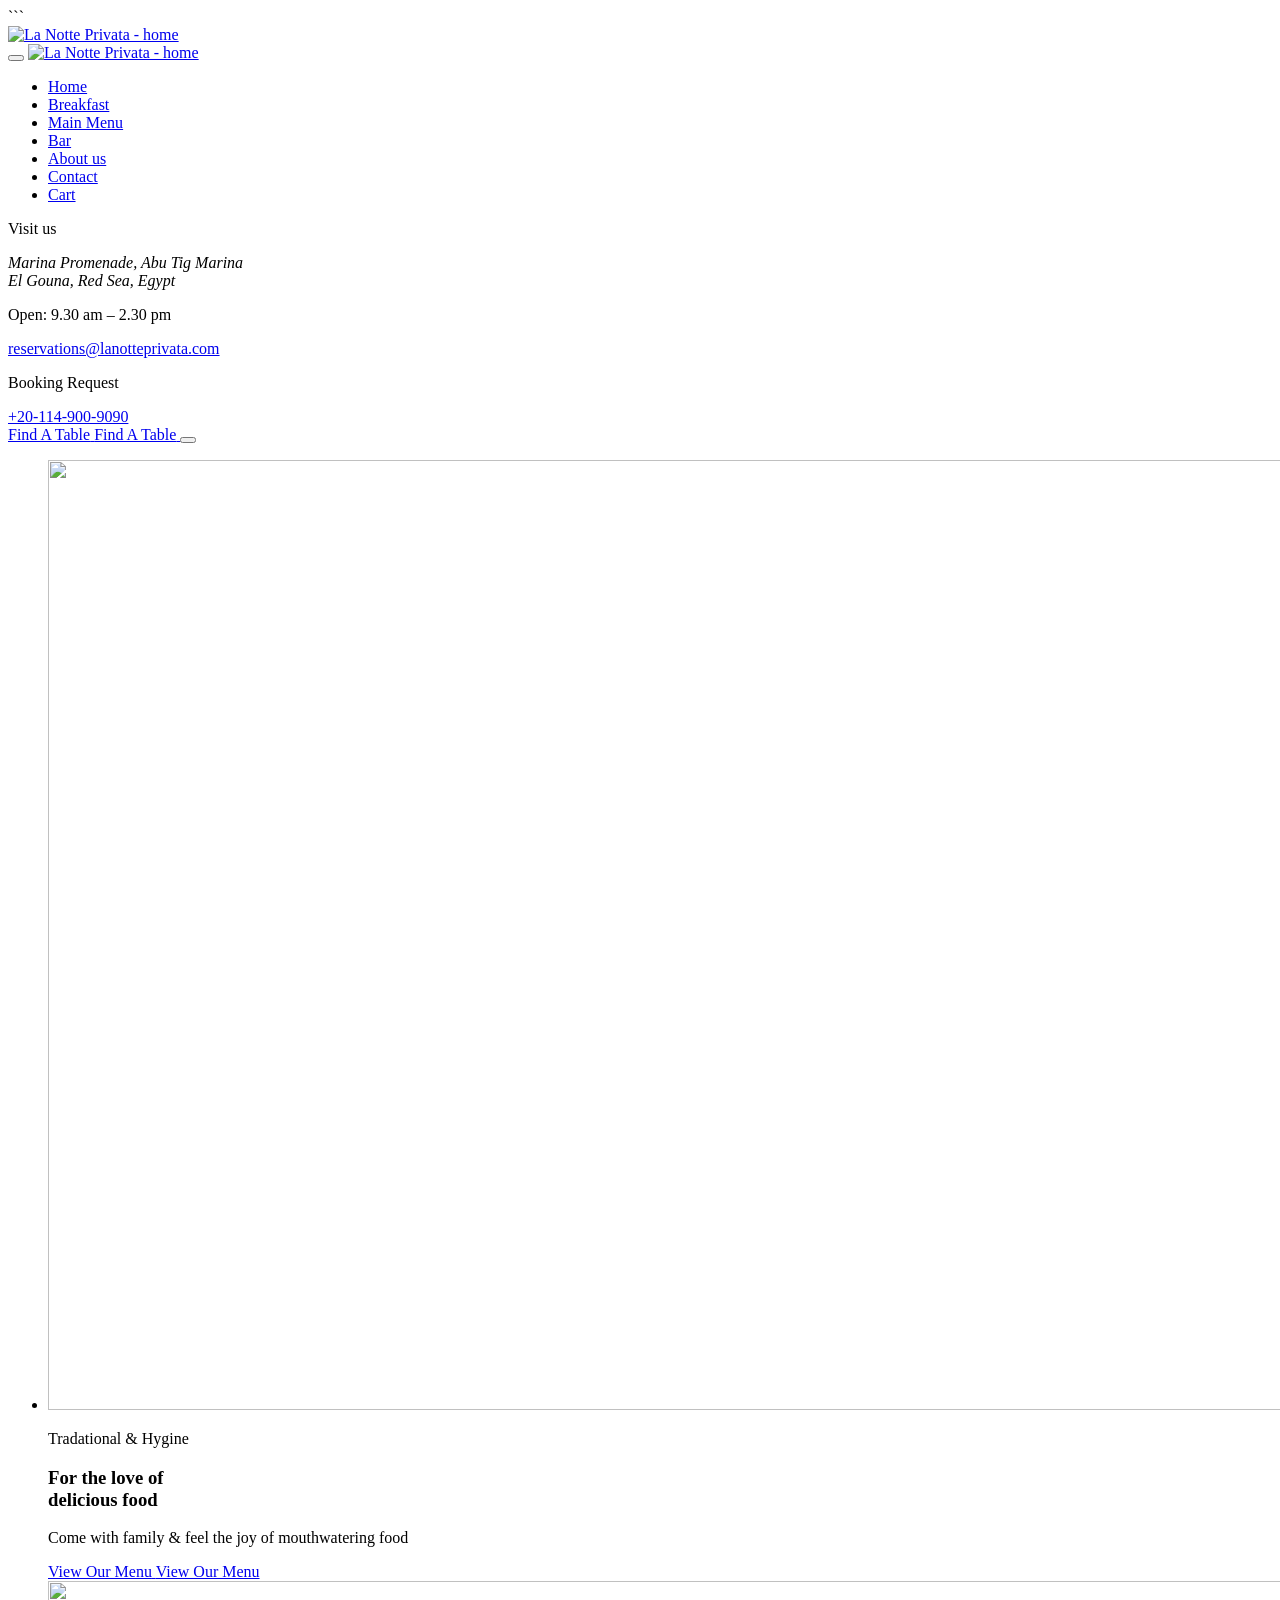
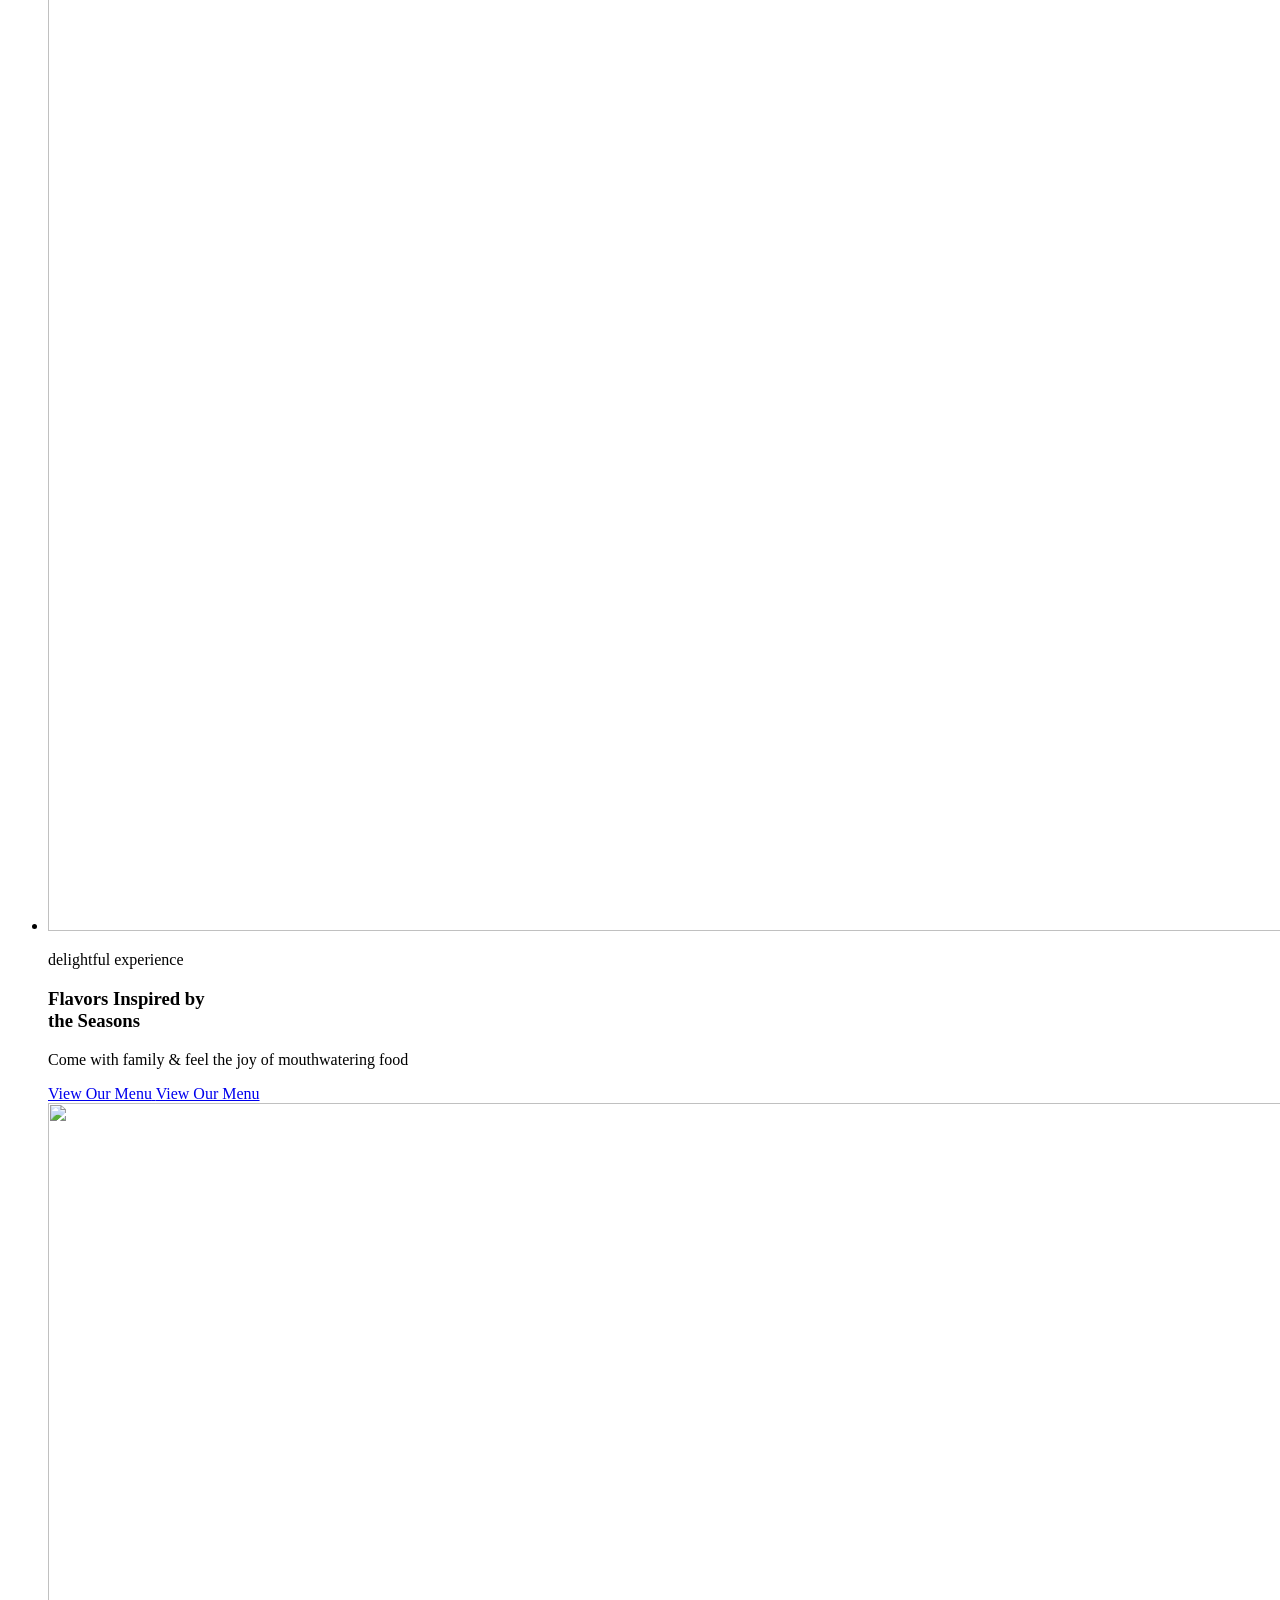
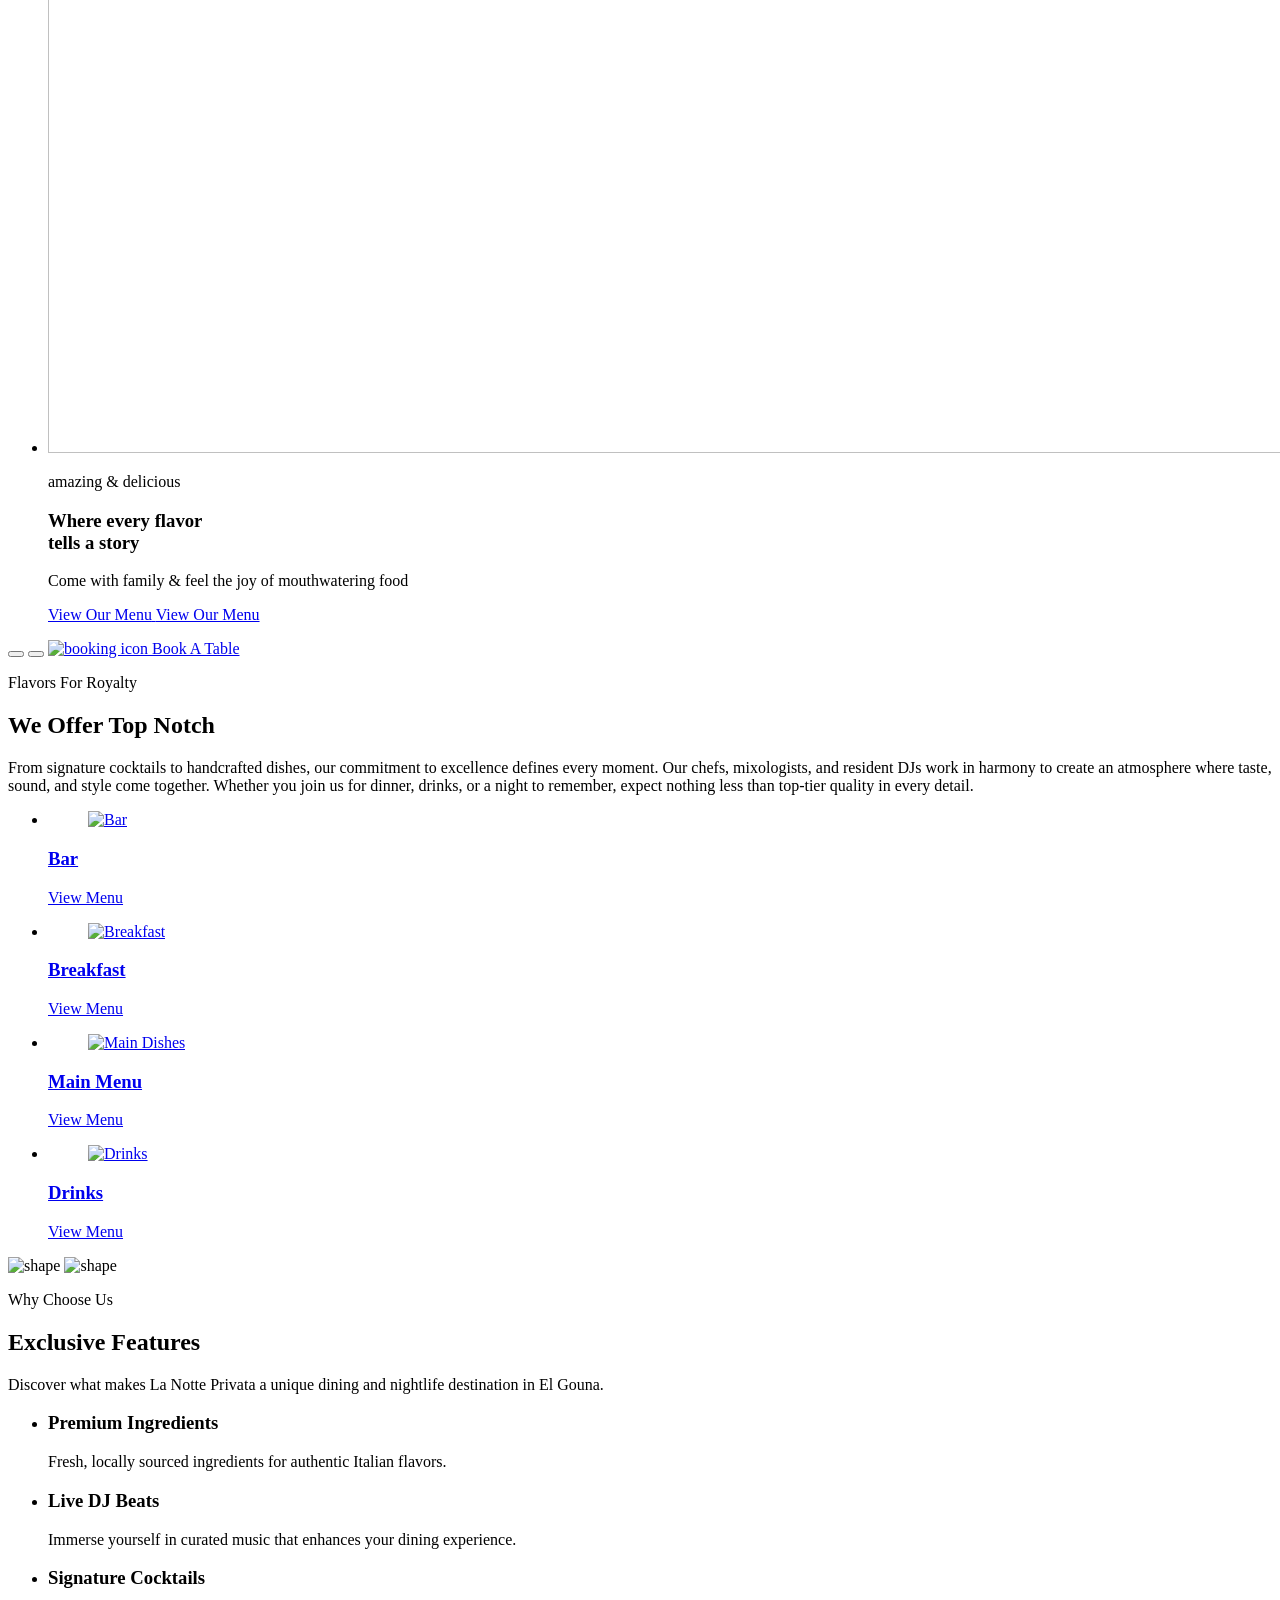
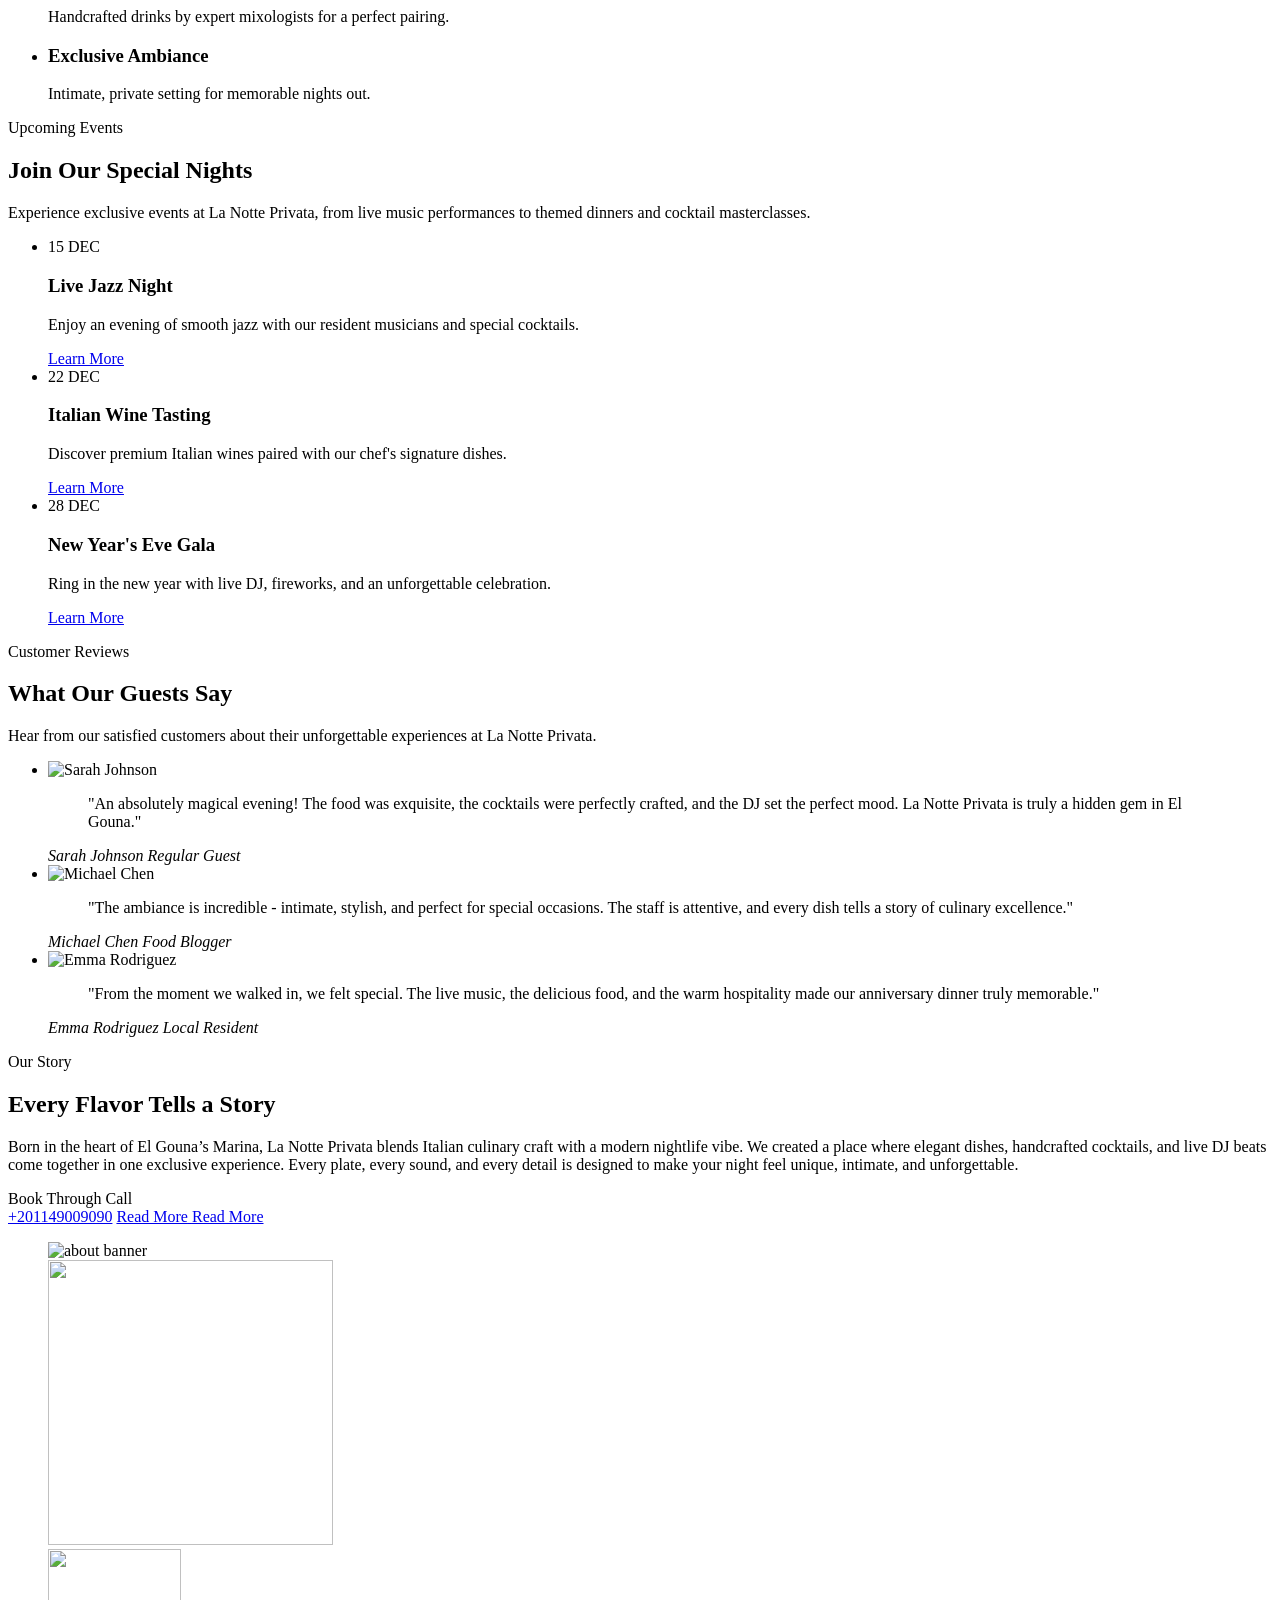
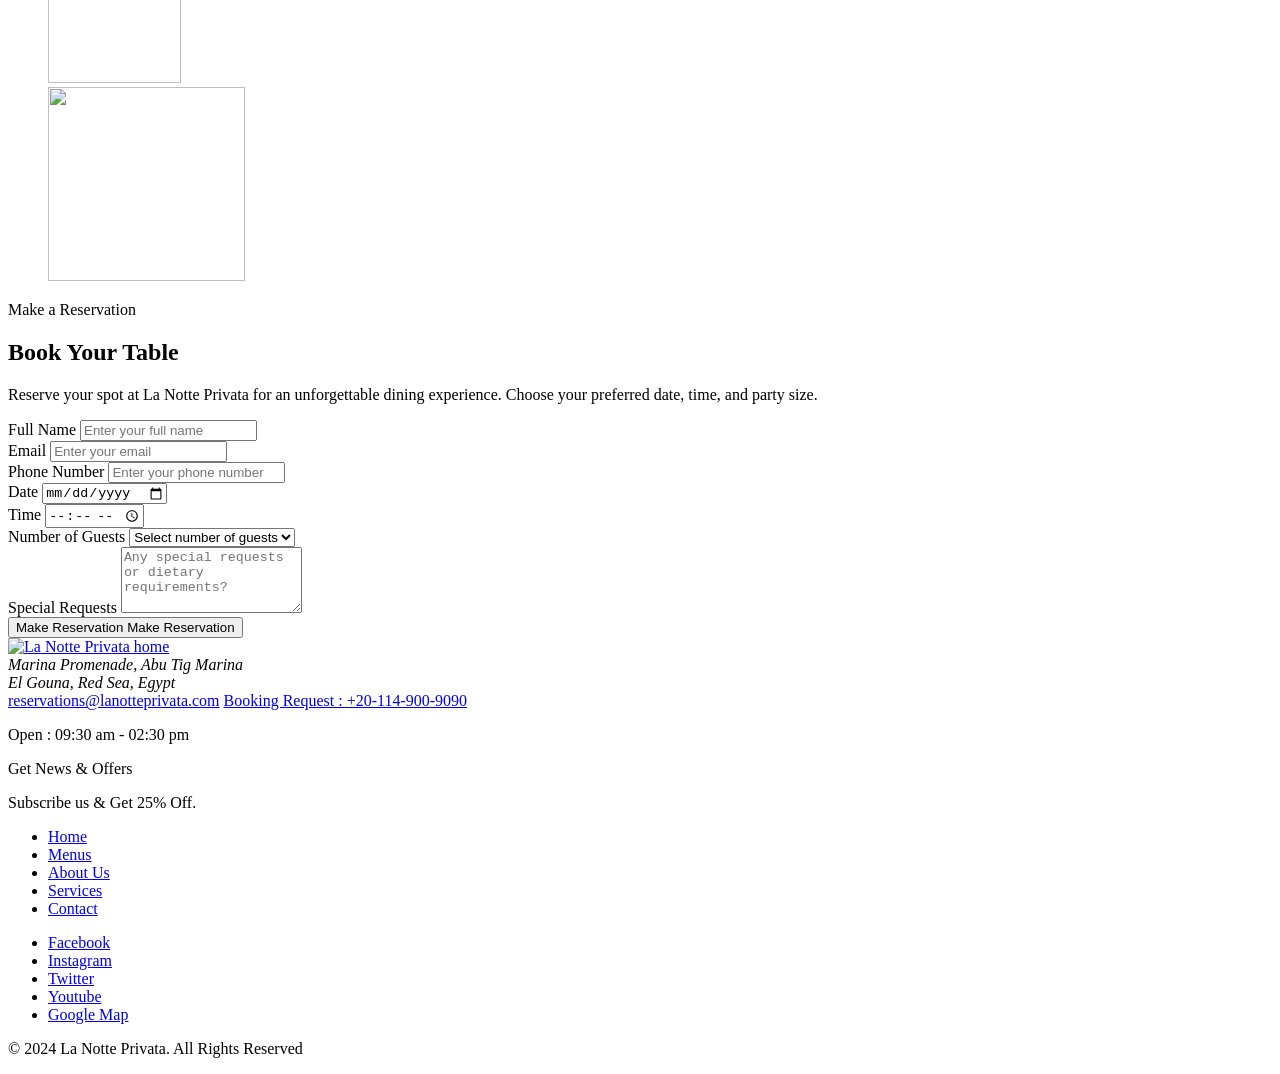
==== index.html @ 0c9d32be "Add files via upload" ====
<!DOCTYPE html>
<html lang="en">
<head>
    <meta charset="UTF-8">
    <meta name="viewport" content="width=device-width, initial-scale=1.0">
    <link rel="stylesheet" href="./assest/style.css">
    <title>La Notte Privata – “Exclusive plates. Private beats.”</title>
    <link rel="preconnect" href="https://fonts.googleapis.com">
<link rel="preconnect" href="https://fonts.gstatic.com" crossorigin>
<link href="https://fonts.googleapis.com/css2?family=DM+Sans:wght@400;700&family=Forum&display=swap" rel="stylesheet">
```
</head>

<body>
<header class="header" data-header>
    <div class="container">

        <a href="#" class="logo">
            <img src="./assest/images/ChatGPT Image Nov 18, 2025, 04_17_19 AM.png"
                 width="150" height="90"
                 alt="La Notte Privata - home">
        </a>

        <nav class="navbar" data-navbar>

            <button class="close-btn" aria-label="close menu">
                <ion-icon name="close-outline" aria-hidden="true"></ion-icon>
            </button>

            <a href="#" class="logo">
                <img src="./assest/images/ChatGPT Image Nov 18, 2025, 04_17_19 AM.png"
                     width="150" height="90"
                     alt="La Notte Privata - home">
            </a>

            <ul class="navbar-list">

                <li class="navbar-item">
                    <a href="#home" class="navbar-link hover-underline active">
                        <div class="separator"></div>
                        <span class="span">Home</span>
                    </a>
                </li>

                <li class="navbar-item">
                    <a href="appetizers.html" class="navbar-link hover-underline">
                        <div class="separator"></div>
                        <span class="span">Breakfast</span>
                    </a>
                </li>

                <li class="navbar-item">
                    <a href="main-dishes.html" class="navbar-link hover-underline">
                        <div class="separator"></div>
                        <span class="span">Main Menu</span>
                    </a>
                </li>

                <li class="navbar-item">
                    <a href="bar-menu.html" class="navbar-link hover-underline">
                        <div class="separator"></div>
                        <span class="span">Bar</span>
                    </a>
                </li>

                <li class="navbar-item">
                    <a href="#about" class="navbar-link hover-underline">
                        <div class="separator"></div>
                        <span class="span">About us</span>
                    </a>
                </li>

                <li class="navbar-item">
                    <a href="#reservation" class="navbar-link hover-underline">
                        <div class="separator"></div>
                        <span class="span">Contact</span>
                    </a>
                </li>

                <li class="navbar-item">
                    <a href="cart.html" class="navbar-link hover-underline">
                        <div class="separator"></div>
                        <span class="span">Cart</span>
                    </a>
                    </li>

                </ul>

            <div class="text-center">
                <p class="headline-1 navbar-title">Visit us</p>

                <address class="body-4">
                    Marina Promenade, Abu Tig Marina<br>
                    El Gouna, Red Sea, Egypt
                </address>

                <p class="body-4 navbar-text">Open: 9.30 am – 2.30 pm</p>

                <a href="mailto:reservations@lanotteprivata.com"
                   class="body-4 sidebar-link">
                   reservations@lanotteprivata.com
                </a>

                <div class="separator"></div>

                <p class="contact-label">Booking Request</p>

                <a href="Tel:+201149009090"
                   class="body-1 contact-number hover-underline">
                   +20-114-900-9090
                </a>
            </div>

        </nav>

        <a href="#" class="btn btn-secondary">
            <span class="text text-1">Find A Table</span>
            <span class="text text-2" aria-hidden="true">Find A Table</span>
        </a>

        <button class="nav-open-btn" aria-label="open menu" data-nav-toggler>
            <span class="line line-1"></span>
            <span class="line line-2"></span>
            <span class="line line-3"></span>
        </button>

    </div>
</header>


<main>
    <article>
        <section class="hero text-center" aria-label="home" id="home">
            <ul class="hero-slider" data-hero-slider> 
                <li class="slider-item active" data-hero-slider-item>
                    <div class="slider-bg">
                        <img src="./assest/images/hero-slider-1.jpg" width="1880" height="950" alt="" class="img-cover">
                    </div>
                    <p class="label-2 section-subtitle slider-reveal">Tradational & Hygine</p>
                    <h1 class="display-1 hero-title slider-reveal">For the love of <br> delicious food</h1>
                        <p class="body-2 hero-text slider-reveal">Come with family & feel the joy of mouthwatering food</p>
                        <a href="main-dishes.html" class="btn btn-primary slider-reveal">
                            <span class="text text-1">View Our Menu</span>
                            <span class="text text-2" aria-hidden="true">View Our Menu</span>
                        </a>
                </li>

                <li class="slider-item" data-hero-slider-item>
                    <div class="slider-bg">
                        <img src="./assest/images/hero-slider-2.jpg" width="1880" height="950" alt="" class="img-cover">
                    </div>
                    <p class="label-2 section-subtitle slider-reveal">delightful experience</p>
                    <h1 class="display-1 hero-title slider-reveal">Flavors Inspired by<br> the Seasons</h1>
                        <p class="body-2 hero-text slider-reveal">Come with family & feel the joy of mouthwatering food</p>
                        <a href="#" class="btn btn-secondary slider-reveal">
                            <span class="text text-1">View Our Menu</span>
                            <span class="text text-2" aria-hidden="true">View Our Menu</span>
                        </a>
                </li>

                <li class="slider-item" data-hero-slider-item>
                    <div class="slider-bg">
                        <img src="./assest/images/hero-slider-3.jpg" width="1880" height="950" alt="" class="img-cover">
                    </div>
                    <p class="label-2 section-subtitle slider-reveal">amazing & delicious</p>
                    <h1 class="display-1 hero-title slider-reveal">Where every flavor<br> tells a story</h1>
                        <p class="body-2 hero-text slider-reveal">Come with family & feel the joy of mouthwatering food</p>
                        <a href="#" class="btn btn-primary slider-reveal">
                            <span class="text text-1">View Our Menu</span>
                            <span class="text text-2" aria-hidden="true">View Our Menu</span>
                        </a>
                </li>

                
            </ul>

            <button class="slider-btn prev" aria-label="slide to previous" data-prev-btn>
                <ion-icon name="chevron-back"></ion-icon>
            </button>

            <button class="slider-btn next" aria-label="slide to next" data-next-btn>
                <ion-icon name="chevron-forward"></ion-icon>
            </button>

            <a href="#reservation" class="hero-btn has-after">
                <img src="./assest/images/hero-icon.png" width="48" height="48" alt="booking icon">
                <span class="label-2 text-center span">Book A Table</span>
            </a>

        </section>

        <section class="section service bg-black-10 text-center" aria-label="service">
            <div class="container">
                <p class="section-subtitle label-2">Flavors For Royalty</p>
                <h2 class="headline-1 section-title">We Offer Top Notch</h2>
                <p class="section-text">From signature cocktails to handcrafted dishes, our commitment to excellence defines every moment. Our chefs, mixologists, and resident DJs work in harmony to create an atmosphere where taste, sound, and style come together. Whether you join us for dinner, drinks, or a night to remember, expect nothing less than top-tier quality in every detail.</p>
                <ul class="grid-list">
                    <li>
                        <div class="service-card">
                            <a href="bar-menu.html" class="has-before hover:shine">
                                <figure class="card-banner img-holder" style="--width:250; --height:300">
                                    <img src="./assest/images/image-4.png.webp" width="250" height="300" loading="lazy" alt="Bar" class="img-cover">
                                </figure>
                            </a>
                            <div class="card-content">
                                <h3 class="title-4 card-title">
                                    <a href="bar-menu.html">Bar</a>
                                </h3>
                                <a href="bar-menu.html" class="btn-text hover-underline label-2">View Menu</a>
                            </div>
                        </div>
                    </li>
                    <li>
                        <div class="service-card">
                            <a href="appetizers.html" class="has-before hover:shine">
                                <figure class="card-banner img-holder" style="--width:250; --height:300">
                                    <img src="./assest/images/service-1.jpg" width="250" height="300" loading="lazy" alt="Breakfast" class="img-cover">
                                </figure>
                            </a>
                            <div class="card-content">
                                <h3 class="title-4 card-title">
                                    <a href="appetizers.html">Breakfast</a>
                                </h3>
                                <a href="appetizers.html" class="btn-text hover-underline label-2">View Menu</a>
                            </div>
                        </div>
                    </li>
                    <li>
                        <div class="service-card">
                            <a href="main-dishes.html" class="has-before hover:shine">
                                <figure class="card-banner img-holder" style="--width:250; --height:300">
                                    <img src="./assest/images/service-2.jpg" width="250" height="300" loading="lazy" alt="Main Dishes" class="img-cover">
                                </figure>
                            </a>
                            <div class="card-content">
                                <h3 class="title-4 card-title">
                                    <a href="main-dishes.html">Main Menu</a>
                                </h3>
                                <a href="main-dishes.html" class="btn-text hover-underline label-2">View Menu</a>
                            </div>
                        </div>
                    </li>
                    <li>
                        <div class="service-card">
                            <a href="drinks.html" class="has-before hover:shine">
                                <figure class="card-banner img-holder" style="--width:250; --height:300">
                                    <img src="./assest/images/service-3.jpg" width="250" height="300" loading="lazy" alt="Drinks" class="img-cover">
                                </figure>
                            </a>
                            <div class="card-content">
                                <h3 class="title-4 card-title">
                                    <a href="drinks.html">Drinks</a>
                                </h3>
                                <a href="drinks.html" class="btn-text hover-underline label-2">View Menu</a>
                            </div>
                        </div>
                    </li>
                </ul>

                <img src="./assest/images/shape-1.png" width="246" height="412" loading="lazy" alt="shape" class="shape shape-1 move-anim">
                                <img src="./assest/images/shape-2.png" width="343" height="345" loading="lazy" alt="shape" class="shape shape-2 move-anim">

            </div>
        </section>

        <section class="section features text-center" aria-labelledby="features-label" id="features">
            <div class="container">
                <p class="label-2 section-subtitle" id="features-label">Why Choose Us</p>
                <h2 class="headline-1 section-title">Exclusive Features</h2>
                <p class="section-text">Discover what makes La Notte Privata a unique dining and nightlife destination in El Gouna.</p>
                <ul class="grid-list">
                    <li>
                        <div class="feature-card">
                            <div class="card-icon">
                                <ion-icon name="leaf-outline" aria-hidden="true"></ion-icon>
                            </div>
                            <h3 class="title-4 card-title">Premium Ingredients</h3>
                            <p class="body-3">Fresh, locally sourced ingredients for authentic Italian flavors.</p>
                        </div>
                    </li>
                    <li>
                        <div class="feature-card">
                            <div class="card-icon">
                                <ion-icon name="musical-notes-outline" aria-hidden="true"></ion-icon>
                            </div>
                            <h3 class="title-4 card-title">Live DJ Beats</h3>
                            <p class="body-3">Immerse yourself in curated music that enhances your dining experience.</p>
                        </div>
                    </li>
                    <li>
                        <div class="feature-card">
                            <div class="card-icon">
                                <ion-icon name="wine-outline" aria-hidden="true"></ion-icon>
                            </div>
                            <h3 class="title-4 card-title">Signature Cocktails</h3>
                            <p class="body-3">Handcrafted drinks by expert mixologists for a perfect pairing.</p>
                        </div>
                    </li>
                    <li>
                        <div class="feature-card">
                            <div class="card-icon">
                                <ion-icon name="shield-checkmark-outline" aria-hidden="true"></ion-icon>
                            </div>
                            <h3 class="title-4 card-title">Exclusive Ambiance</h3>
                            <p class="body-3">Intimate, private setting for memorable nights out.</p>
                        </div>
                    </li>
                </ul>
            </div>
        </section>

        <section class="section events text-center" aria-labelledby="events-label" id="events">
            <div class="container">
                <p class="label-2 section-subtitle" id="events-label">Upcoming Events</p>
                <h2 class="headline-1 section-title">Join Our Special Nights</h2>
                <p class="section-text">Experience exclusive events at La Notte Privata, from live music performances to themed dinners and cocktail masterclasses.</p>
                <ul class="grid-list">
                    <li>
                        <div class="event-card">
                            <div class="event-date">
                                <span class="date-day">15</span>
                                <span class="date-month">DEC</span>
                            </div>
                            <div class="event-content">
                                <h3 class="title-4 event-title">Live Jazz Night</h3>
                                <p class="body-3 event-description">Enjoy an evening of smooth jazz with our resident musicians and special cocktails.</p>
                                <a href="#" class="btn-text hover-underline label-2">Learn More</a>
                            </div>
                        </div>
                    </li>
                    <li>
                        <div class="event-card">
                            <div class="event-date">
                                <span class="date-day">22</span>
                                <span class="date-month">DEC</span>
                            </div>
                            <div class="event-content">
                                <h3 class="title-4 event-title">Italian Wine Tasting</h3>
                                <p class="body-3 event-description">Discover premium Italian wines paired with our chef's signature dishes.</p>
                                <a href="#" class="btn-text hover-underline label-2">Learn More</a>
                            </div>
                        </div>
                    </li>
                    <li>
                        <div class="event-card">
                            <div class="event-date">
                                <span class="date-day">28</span>
                                <span class="date-month">DEC</span>
                            </div>
                            <div class="event-content">
                                <h3 class="title-4 event-title">New Year's Eve Gala</h3>
                                <p class="body-3 event-description">Ring in the new year with live DJ, fireworks, and an unforgettable celebration.</p>
                                <a href="#" class="btn-text hover-underline label-2">Learn More</a>
                            </div>
                        </div>
                    </li>
                </ul>
            </div>
        </section>

        <section class="section testimonials text-center" aria-labelledby="testimonials-label" id="testimonials">
            <div class="container">
                <p class="label-2 section-subtitle" id="testimonials-label">Customer Reviews</p>
                <h2 class="headline-1 section-title">What Our Guests Say</h2>
                <p class="section-text">Hear from our satisfied customers about their unforgettable experiences at La Notte Privata.</p>
                <ul class="grid-list">
                    <li>
                        <div class="testimonial-card">
                            <div class="testimonial-avatar">
                                <img src="./assest/images/img (1).webp" width="80" height="80" loading="lazy" alt="Sarah Johnson" class="img-cover">
                            </div>
                            <blockquote class="testimonial-quote">
                                <p class="body-2">"An absolutely magical evening! The food was exquisite, the cocktails were perfectly crafted, and the DJ set the perfect mood. La Notte Privata is truly a hidden gem in El Gouna."</p>
                            </blockquote>
                            <cite class="testimonial-author">
                                <span class="title-4">Sarah Johnson</span>
                                <span class="body-4">Regular Guest</span>
                            </cite>
                        </div>
                    </li>
                    <li>
                        <div class="testimonial-card">
                            <div class="testimonial-avatar">
                                <img src="./assest/images/testimonial-avatar-female-1-ux-builder.jpg" width="80" height="80" loading="lazy" alt="Michael Chen" class="img-cover">
                            </div>
                            <blockquote class="testimonial-quote">
                                <p class="body-2">"The ambiance is incredible - intimate, stylish, and perfect for special occasions. The staff is attentive, and every dish tells a story of culinary excellence."</p>
                            </blockquote>
                            <cite class="testimonial-author">
                                <span class="title-4">Michael Chen</span>
                                <span class="body-4">Food Blogger</span>
                            </cite>
                        </div>
                    </li>
                    <li>
                        <div class="testimonial-card">
                            <div class="testimonial-avatar">
                                <img src="./assest/images/testi-avatar.jpg" width="80" height="80" loading="lazy" alt="Emma Rodriguez" class="img-cover">
                            </div>
                            <blockquote class="testimonial-quote">
                                <p class="body-2">"From the moment we walked in, we felt special. The live music, the delicious food, and the warm hospitality made our anniversary dinner truly memorable."</p>
                            </blockquote>
                            <cite class="testimonial-author">
                                <span class="title-4">Emma Rodriguez</span>
                                <span class="body-4">Local Resident</span>
                            </cite>
                        </div>
                    </li>
                </ul>
            </div>
        </section>

        <section class="section about text-center" aria-labelledby="about-label" id="about">
            <div class="container">
                <div class="about-content">
                    <p class="label-2 section-subtitle" id="about-label">Our Story</p>
                    <h2 class="headline-1 section-title">Every Flavor Tells a Story</h2>
                    <p class="section-text">Born in the heart of El Gouna’s Marina, La Notte Privata blends Italian culinary craft with a modern nightlife vibe. We created a place where elegant dishes, handcrafted cocktails, and live DJ beats come together in one exclusive experience. Every plate, every sound, and every detail is designed to make your night feel unique, intimate, and unforgettable.</p>
                    <div class="contact-label">Book Through Call</div>
                    <a href="tel:+201149009090" class="body-1 contact-number hover-underline">+201149009090</a>
                    <a href="#" class="btn btn-primary">
                        <span class="text text-1">Read More</span>
                        <span class="text text-2" aria-hidden="true">Read More</span>
                    </a>
                </div>
                <figure class="about-banner">
                    <img src="./assest/images/about-banner.jpg" width="570" height="570" loading="lazy" alt="about banner" class="w-100" data-parallax-item data-parallax-speed="1">
                    <div class="abs-img abs-img-1 has-before" data-parallax-item data-parallax-speed="1.75">
                        <img src="./assest/images/about-abs-image.jpg" width="285" height="285" loading="lazy" alt="" class="w-100">
                    </div>
                    <div class="abs-img abs-img-2 has-before">
                        <img src="./assest/images/badge-2.png" width="133" height="134" loading="lazy" alt="">
                    </div>
                    <img src="./assest/images/shape-3.png" width="197" height="194" loading="lazy" alt="" class="shape">
                </figure>
            </div>
        </section>

        <section class="section reservation text-center" aria-labelledby="reservation-label" id="reservation">
            <div class="container">
                <p class="label-2 section-subtitle" id="reservation-label">Make a Reservation</p>
                <h2 class="headline-1 section-title">Book Your Table</h2>
                <p class="section-text">Reserve your spot at La Notte Privata for an unforgettable dining experience. Choose your preferred date, time, and party size.</p>

                <form class="reservation-form">
                    <div class="input-group">
                        <label for="name" class="label-2">Full Name</label>
                        <input type="text" id="name" name="name" placeholder="Enter your full name" required>
                    </div>

                    <div class="input-group">
                        <label for="email" class="label-2">Email</label>
                        <input type="email" id="email" name="email" placeholder="Enter your email" required>
                    </div>

                    <div class="input-group">
                        <label for="phone" class="label-2">Phone Number</label>
                        <input type="tel" id="phone" name="phone" placeholder="Enter your phone number" required>
                    </div>

                    <div class="input-group">
                        <label for="date" class="label-2">Date</label>
                        <input type="date" id="date" name="date" required>
                    </div>

                    <div class="input-group">
                        <label for="time" class="label-2">Time</label>
                        <input type="time" id="time" name="time" required>
                    </div>

                    <div class="input-group">
                        <label for="guests" class="label-2">Number of Guests</label>
                        <select id="guests" name="guests" required>
                            <option value="">Select number of guests</option>
                            <option value="1">1 Guest</option>
                            <option value="2">2 Guests</option>
                            <option value="3">3 Guests</option>
                            <option value="4">4 Guests</option>
                            <option value="5">5 Guests</option>
                            <option value="6">6+ Guests</option>
                        </select>
                    </div>

                    <div class="input-group">
                        <label for="special-requests" class="label-2">Special Requests</label>
                        <textarea id="special-requests" name="special-requests" placeholder="Any special requests or dietary requirements?" rows="4"></textarea>
                    </div>

                    <button type="submit" class="btn btn-primary">
                        <span class="text text-1">Make Reservation</span>
                        <span class="text text-2" aria-hidden="true">Make Reservation</span>
                    </button>
                </form>
            </div>
        </section>

    </article>
</main>

<footer class="footer section has-bg-image text-center" style="background-image: url('./assest/images/footer-bg.jpg')">
    <div class="container">

        <div class="footer-top grid-list">

            <div class="footer-brand has-before has-after">

                <a href="index.html" class="logo">
                    <img src="./assest/images/ChatGPT Image Nov 18, 2025, 04_17_19 AM.png" width="160" height="50" loading="lazy" alt="La Notte Privata home">
                </a>

                <address class="body-4">
                    Marina Promenade, Abu Tig Marina<br>
                    El Gouna, Red Sea, Egypt
                </address>

                <a href="mailto:reservations@lanotteprivata.com" class="body-4 contact-link">reservations@lanotteprivata.com</a>

                <a href="tel:+201149009090" class="body-4 contact-link">Booking Request : +20-114-900-9090</a>

                <p class="body-4">
                    Open : 09:30 am - 02:30 pm
                </p>

                <div class="wrapper">
                    <div class="separator"></div>
                    <div class="separator"></div>
                    <div class="separator"></div>
                </div>

                <p class="title-1">Get News & Offers</p>

                <p class="label-1">
                    Subscribe us & Get <span class="span">25% Off.</span>
                </p>

            </div>

            <ul class="footer-list">

                <li>
                    <a href="index.html" class="label-2 footer-link hover-underline">Home</a>
                </li>

                <li>
                    <a href="main-dishes.html" class="label-2 footer-link hover-underline">Menus</a>
                </li>

                <li>
                    <a href="index.html#About-us" class="label-2 footer-link hover-underline">About Us</a>
                </li>

                <li>
                    <a href="service.html" class="label-2 footer-link hover-underline">Services</a>
                </li>

                <li>
                    <a href="index.html#contact" class="label-2 footer-link hover-underline">Contact</a>
                </li>

            </ul>

            <ul class="footer-list">

                <li>
                    <a href="#" class="label-2 footer-link hover-underline">Facebook</a>
                </li>

                <li>
                    <a href="#" class="label-2 footer-link hover-underline">Instagram</a>
                </li>

                <li>
                    <a href="#" class="label-2 footer-link hover-underline">Twitter</a>
                </li>

                <li>
                    <a href="#" class="label-2 footer-link hover-underline">Youtube</a>
                </li>

                <li>
                    <a href="#" class="label-2 footer-link hover-underline">Google Map</a>
                </li>

            </ul>

        </div>

        <div class="footer-bottom">

            <p class="copyright">
                &copy; 2024 La Notte Privata. All Rights Reserved
            </p>

        </div>

    </div>
</footer>

<!-- Overlay -->
<div class="overlay" data-nav-toggler data-overlay></div>

<script src="https://code.jquery.com/jquery-3.6.0.min.js"></script>
<script src="./assest/script.js"></script>
<script>
$(document).ready(function() {
    $('.btn.btn-primary.slider-reveal').first().click(function(e) {
        e.preventDefault();
        window.location.href = 'main-dishes.html';
    });
});
</script>
<script type="module" src="https://unpkg.com/ionicons@5.5.2/dist/ionicons/ionicons.esm.js"></script>
<script nomodule src="https://unpkg.com/ionicons@5.5.2/dist/ionicons/ionicons.js"></script>

</body>
</html>
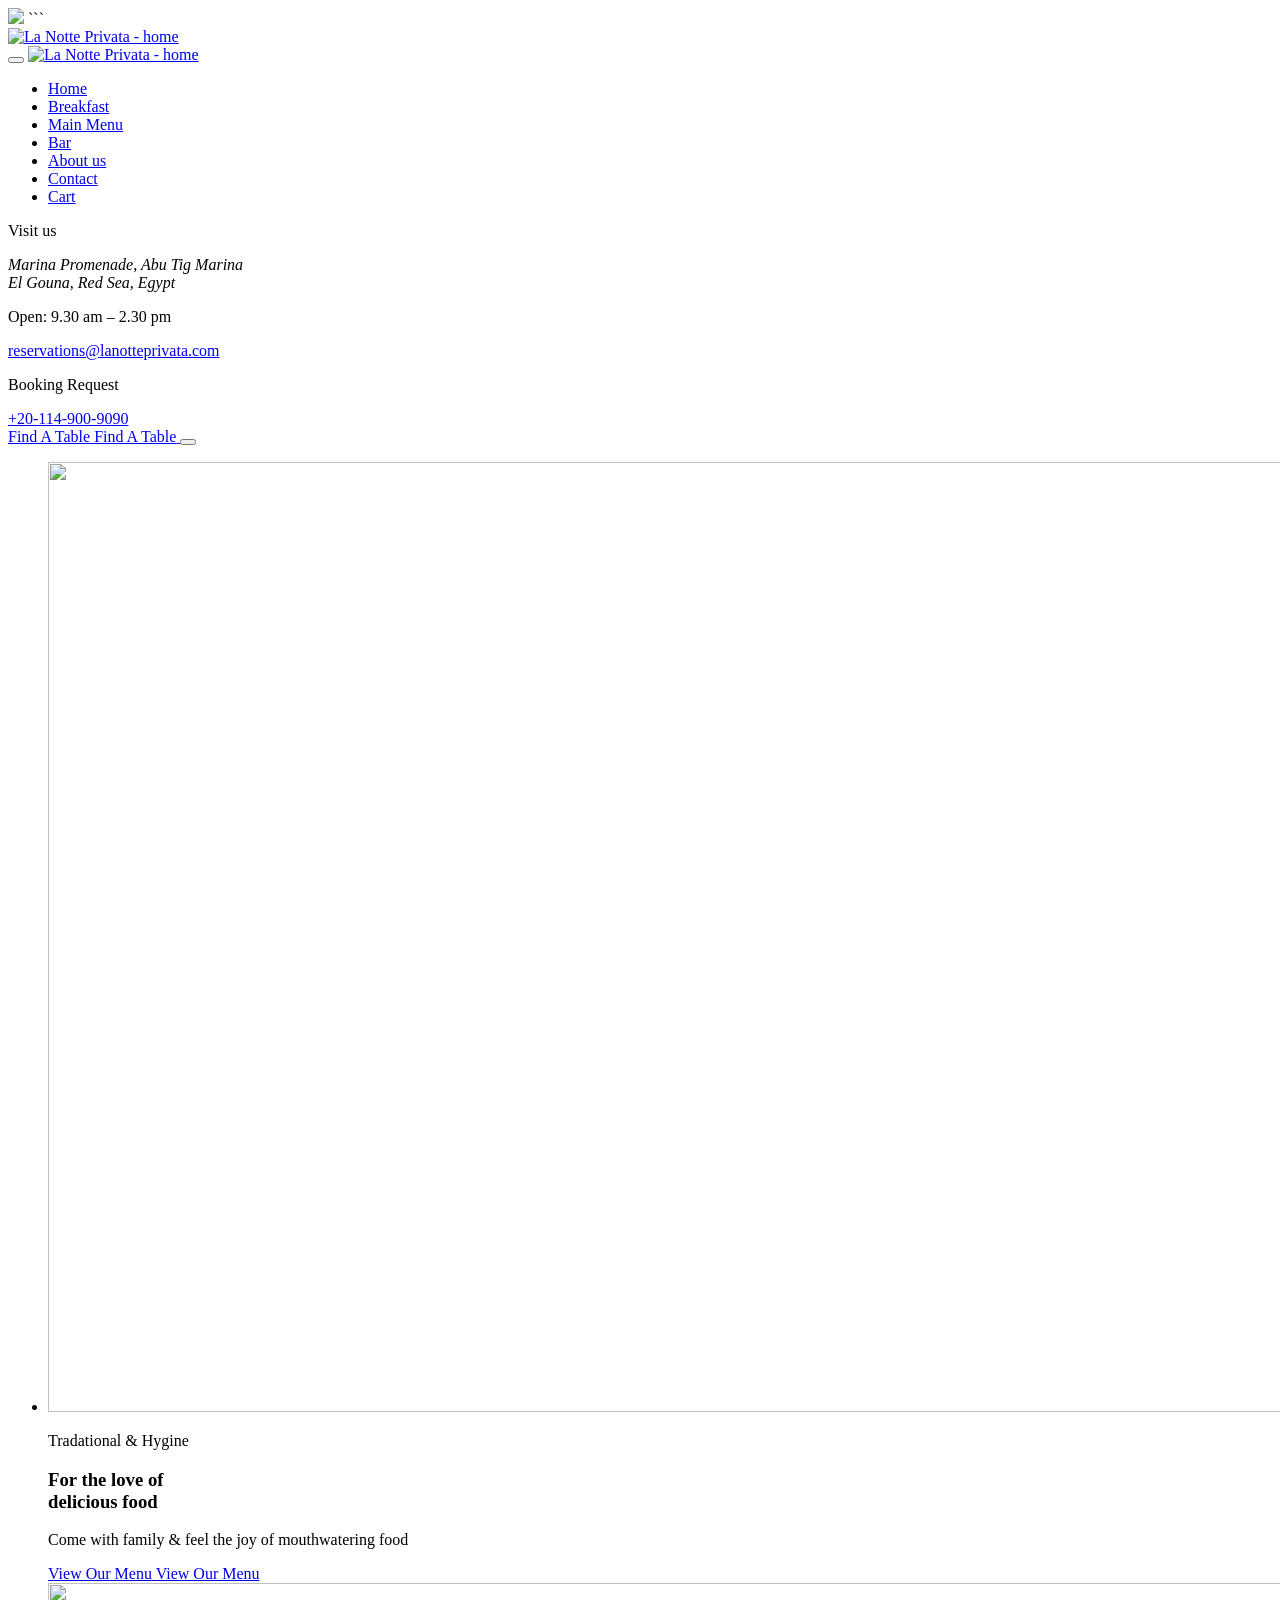
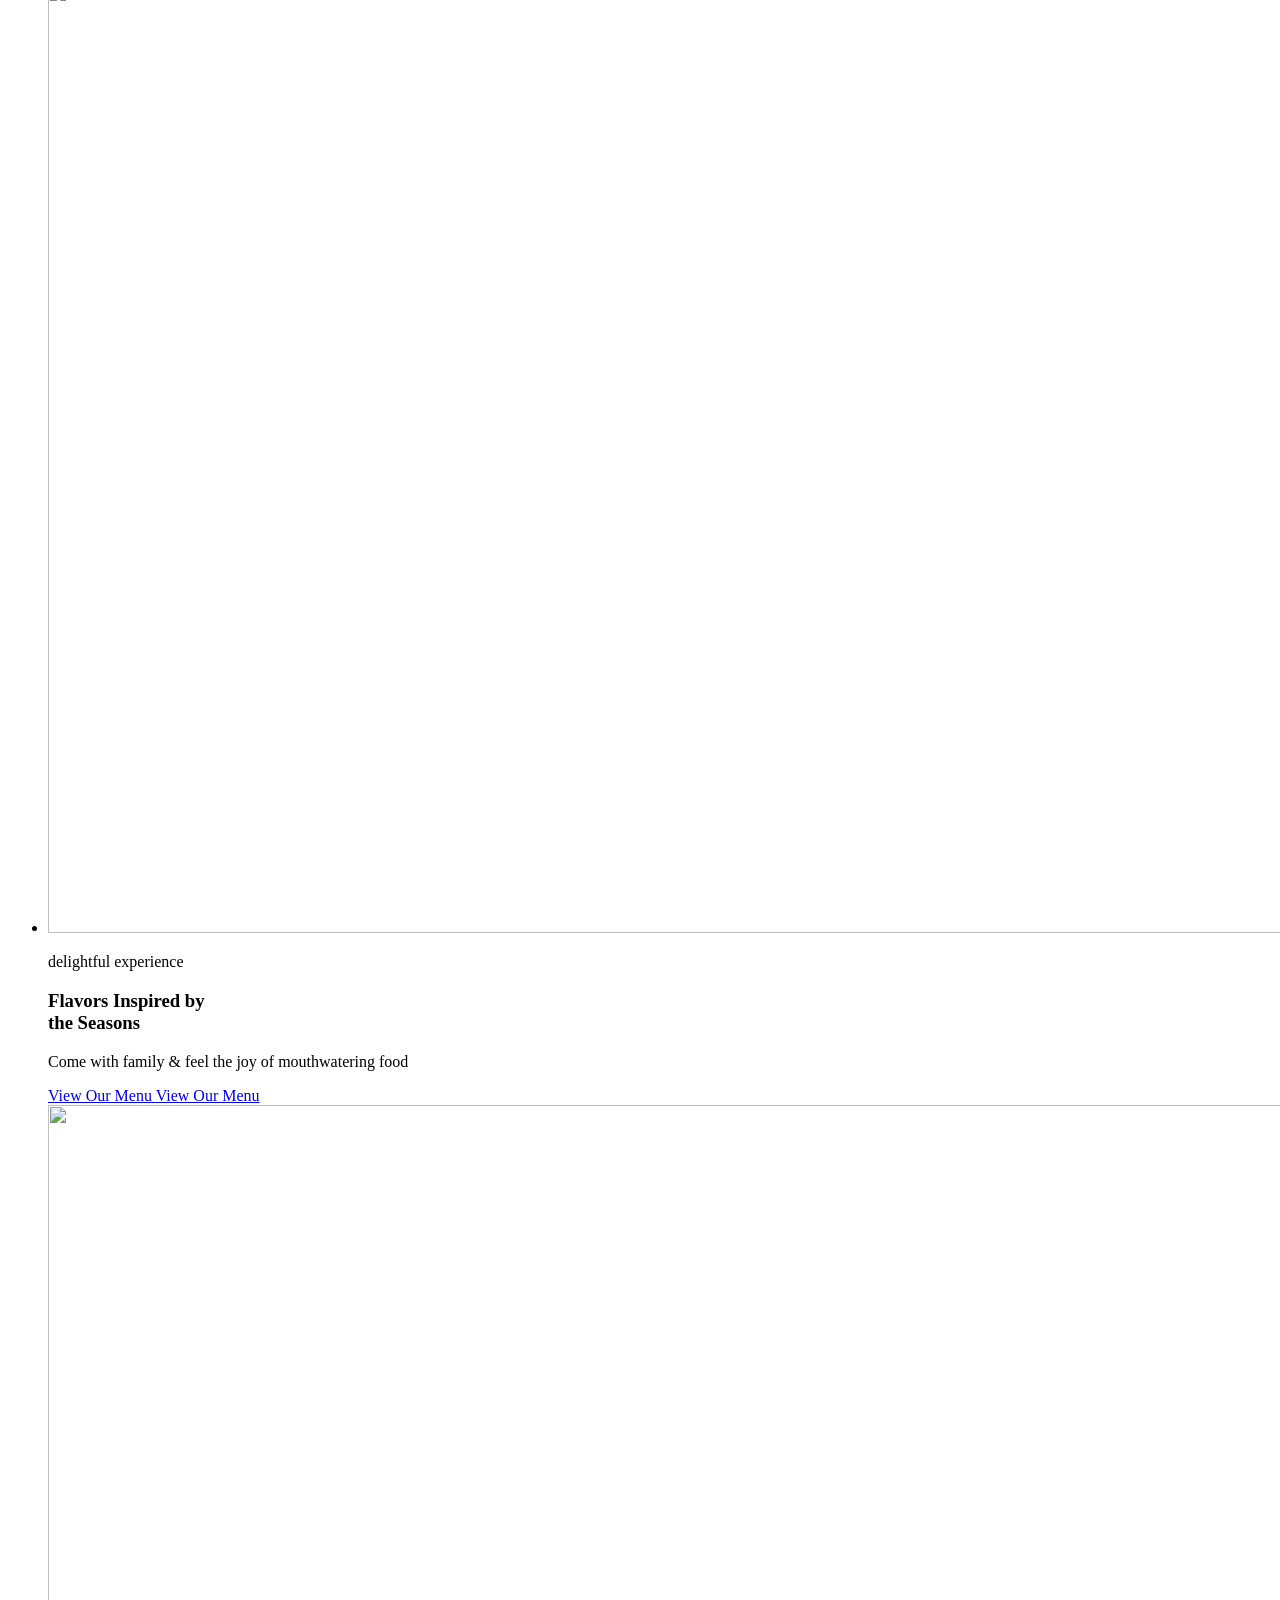
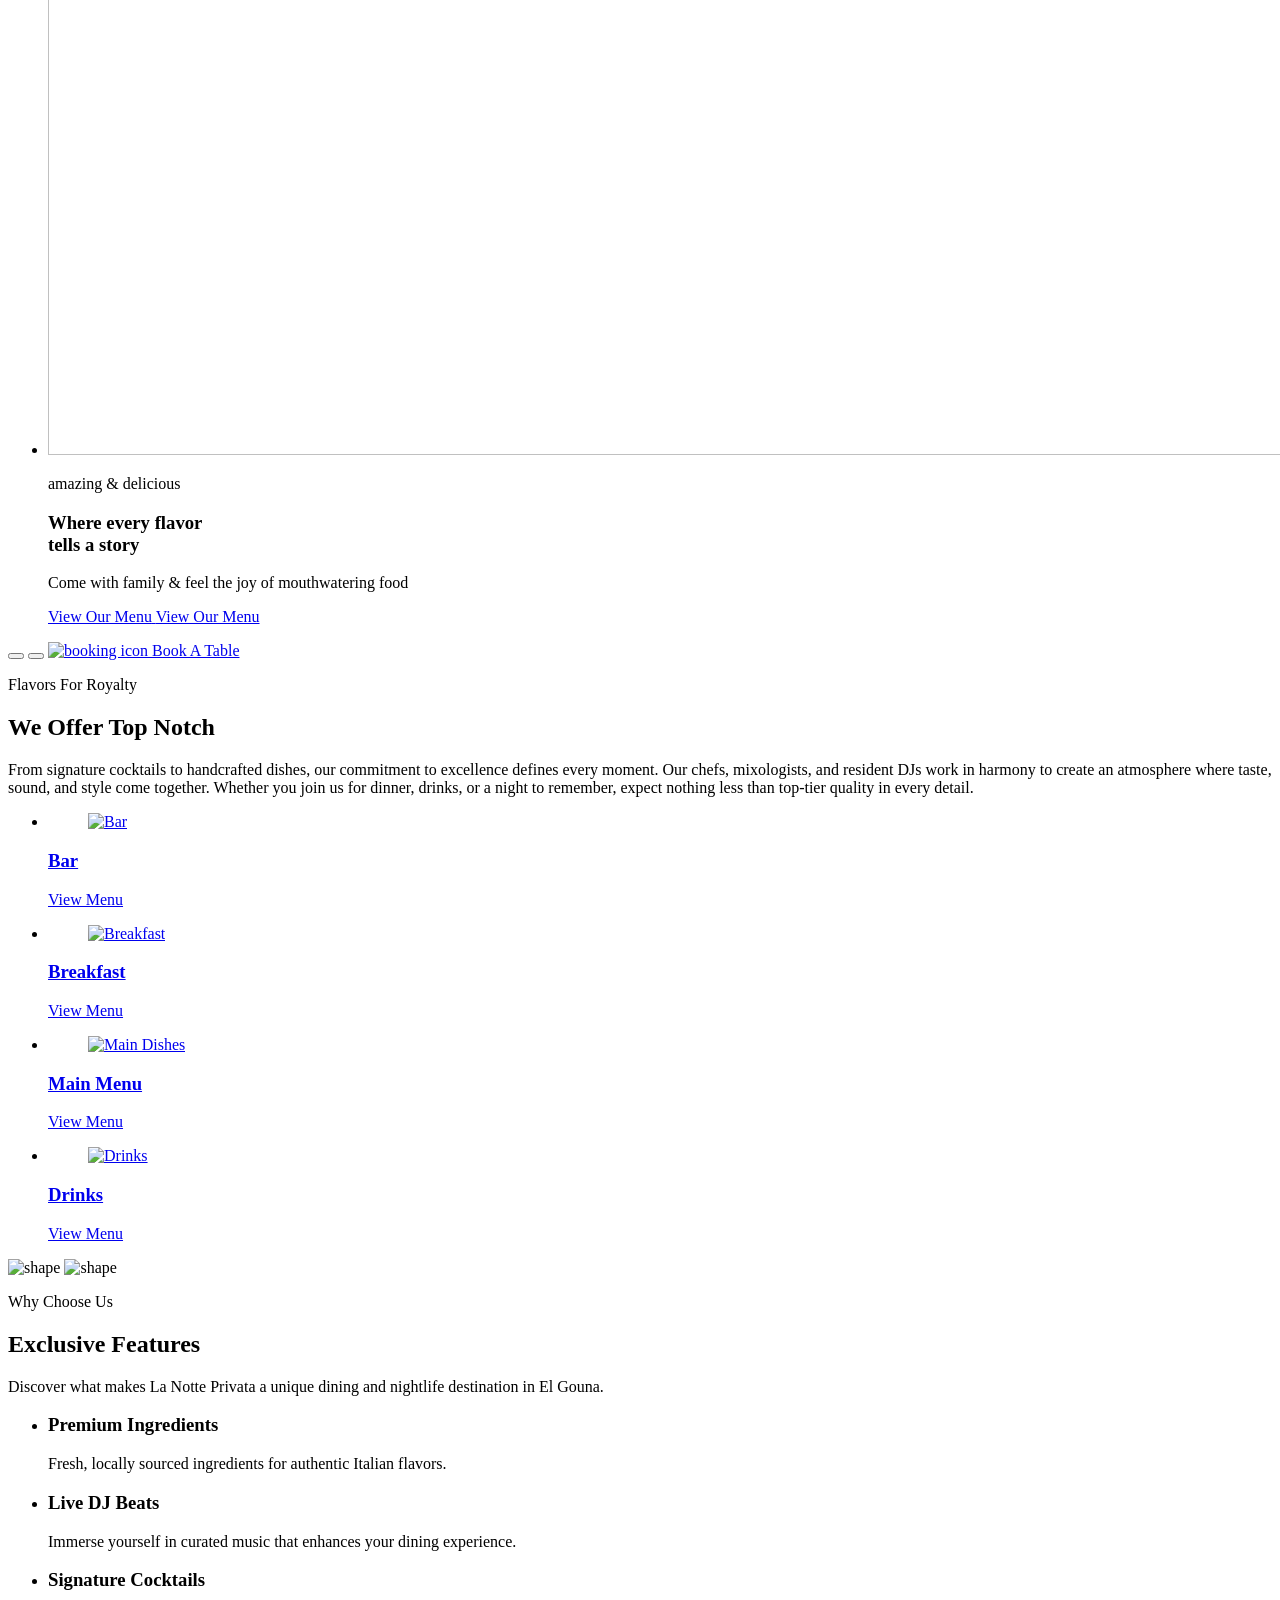
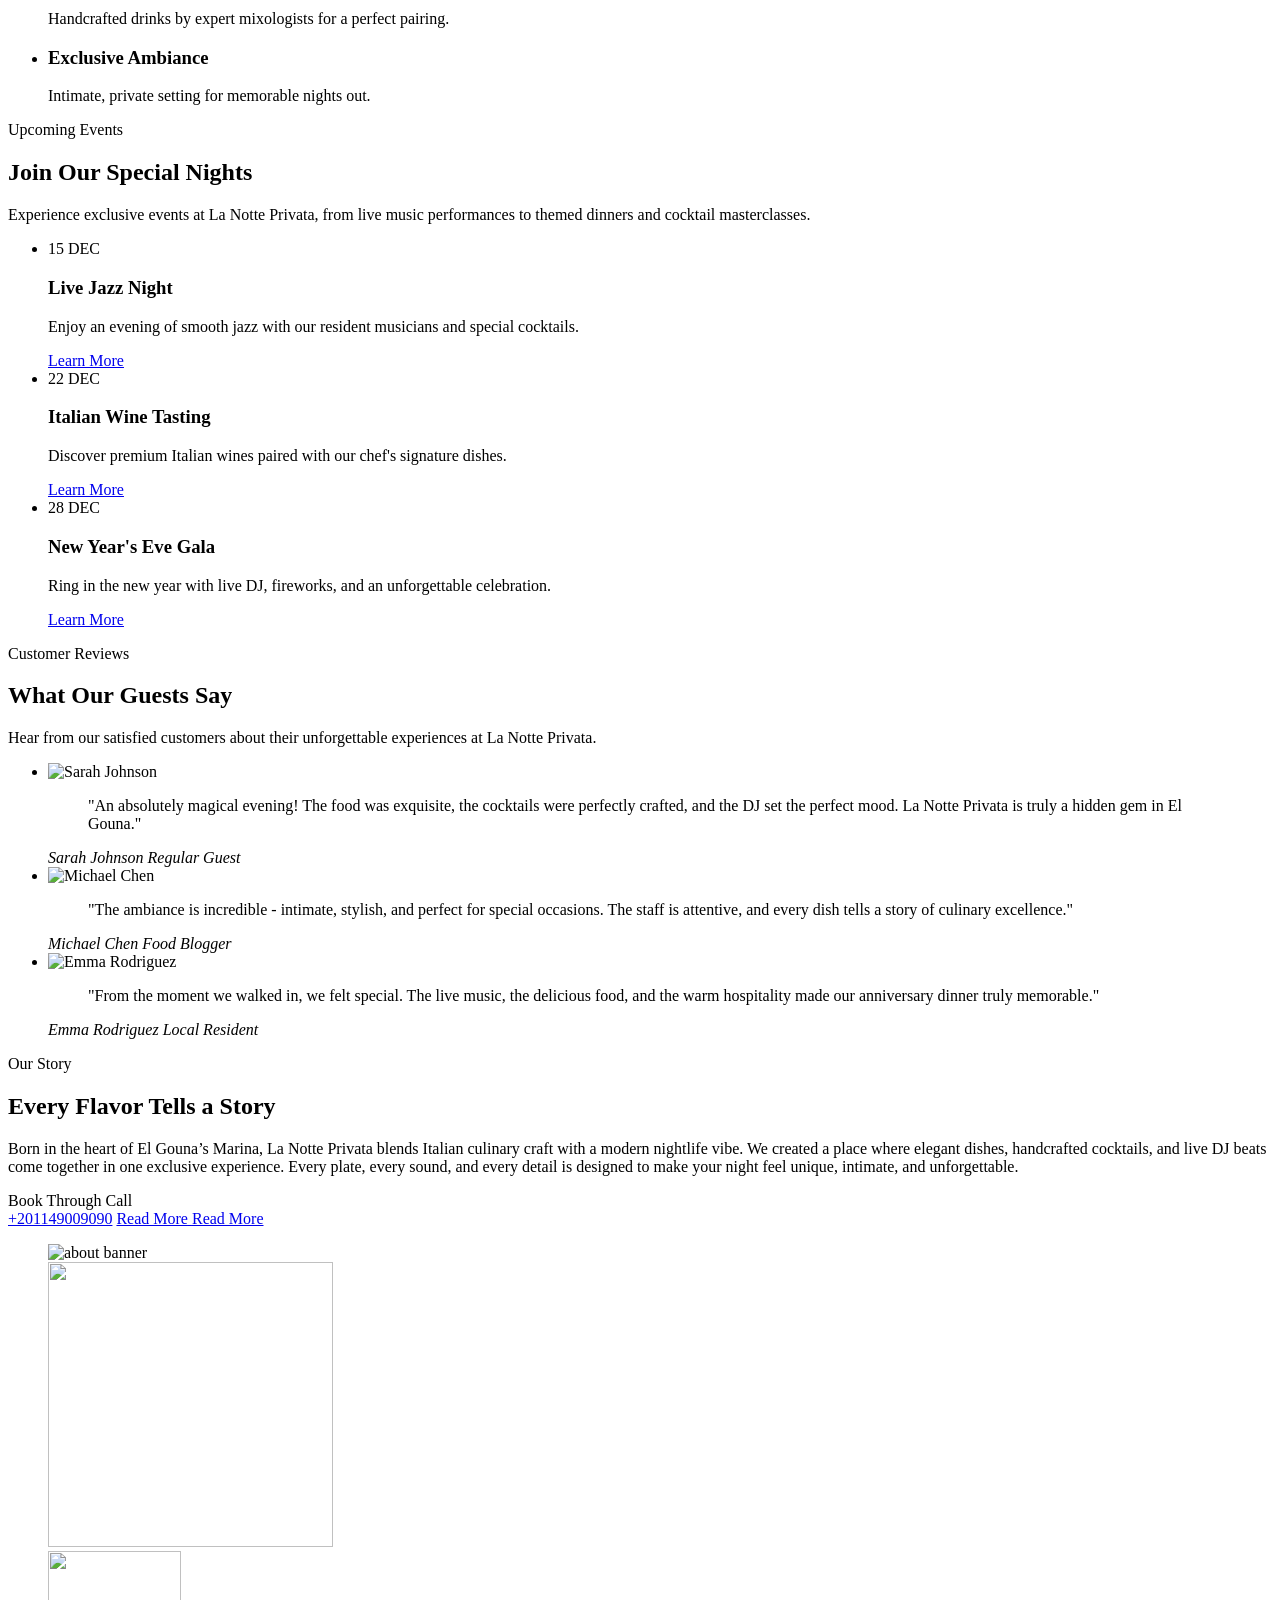
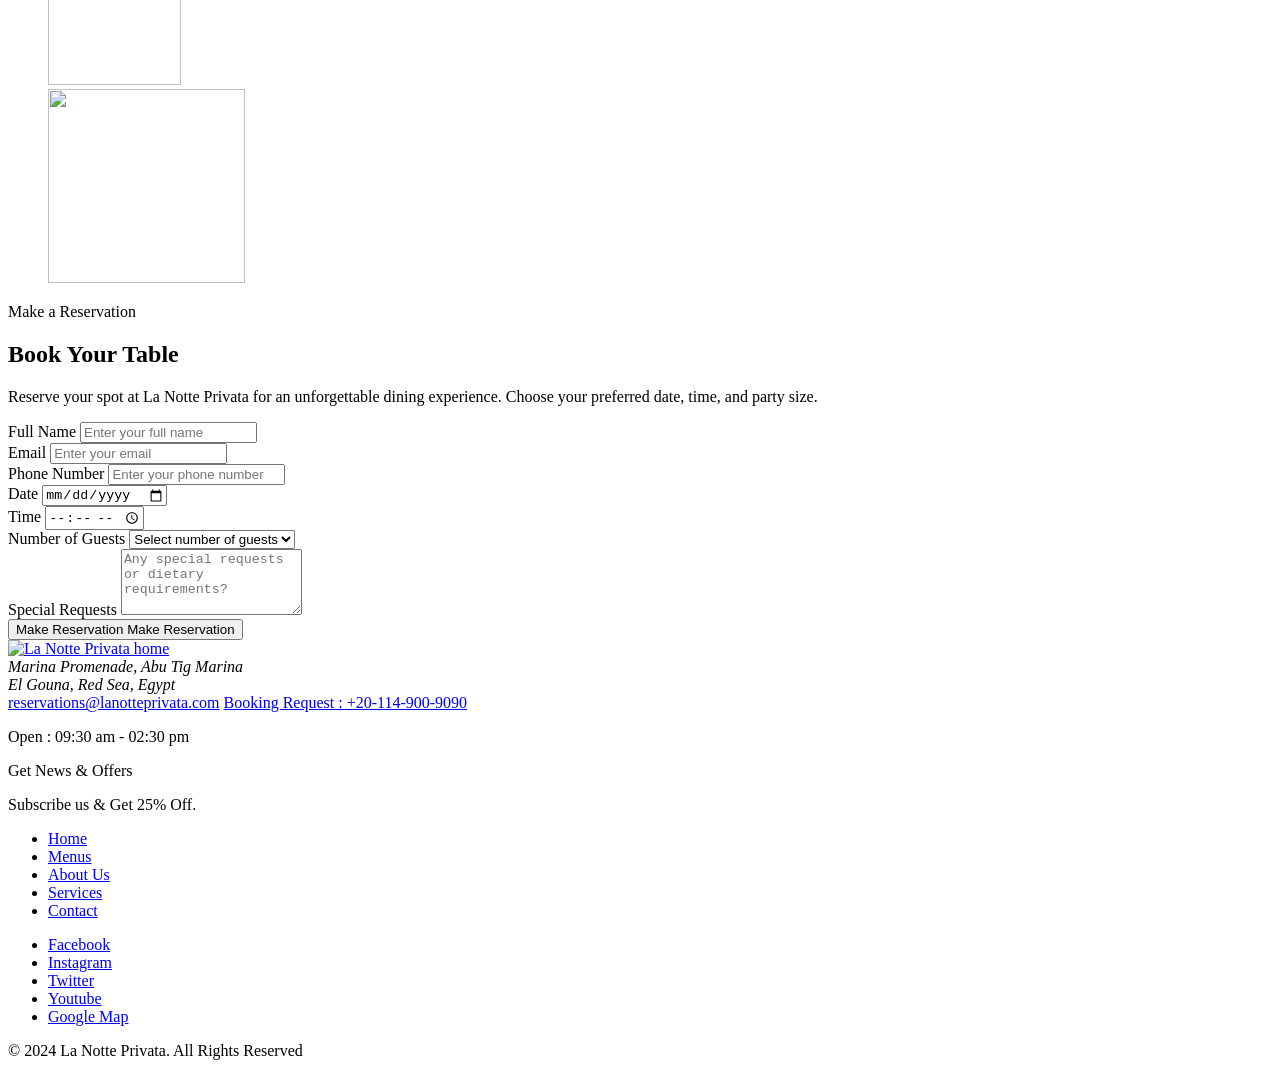
==== commit 931a03b3: "Add files via upload" ====
--- a/index.html
+++ b/index.html
@@ -3,7 +3,8 @@
 <head>
     <meta charset="UTF-8">
     <meta name="viewport" content="width=device-width, initial-scale=1.0">
-    <link rel="stylesheet" href="./assest/style.css">
+    <link rel="stylesheet" href="css/style.css">
+<img src="images/logo.png">
     <title>La Notte Privata – “Exclusive plates. Private beats.”</title>
     <link rel="preconnect" href="https://fonts.googleapis.com">
 <link rel="preconnect" href="https://fonts.gstatic.com" crossorigin>
